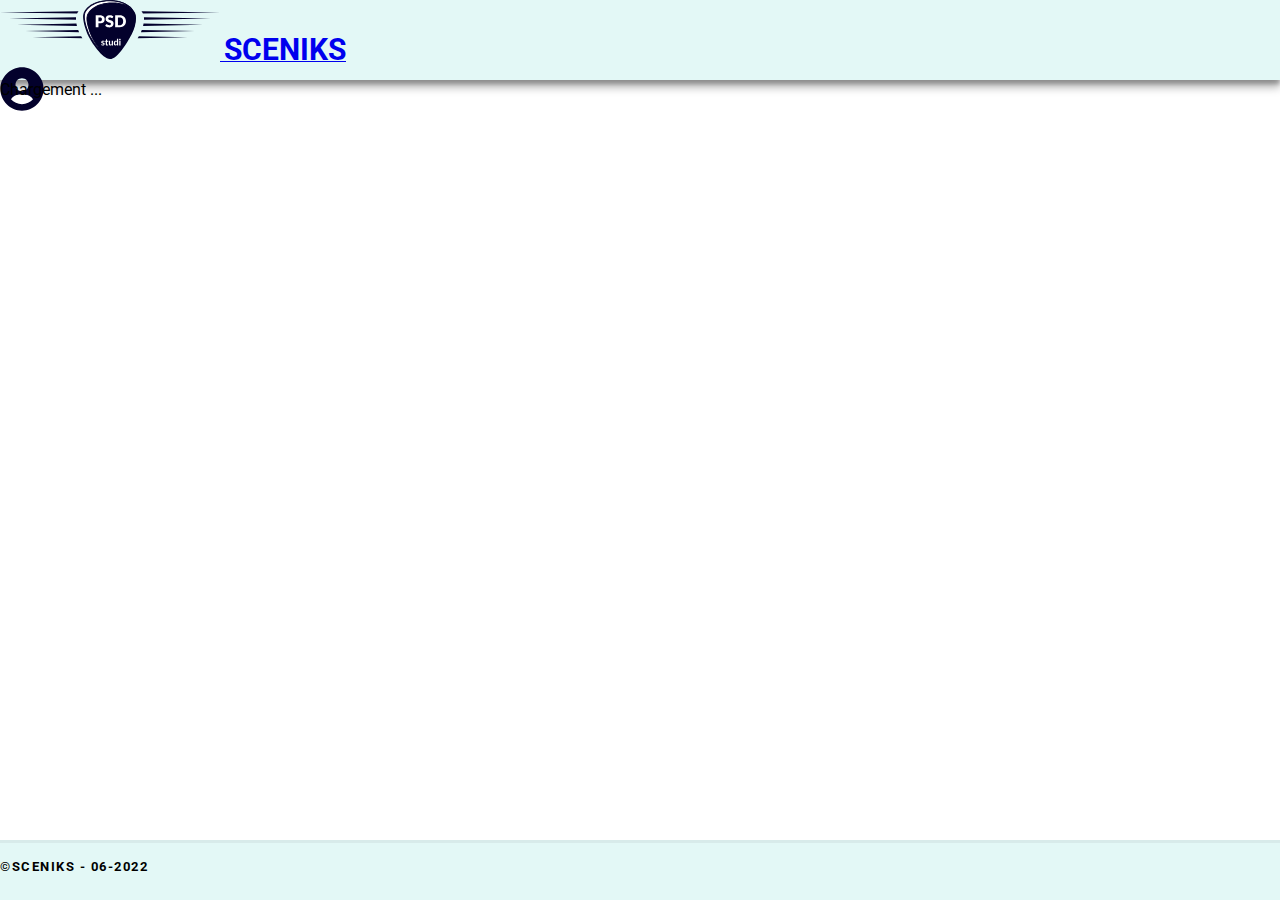
==== index.html @ 94f881f5 "first commit" ====
<!DOCTYPE html>
<html lang="fr">
  <head>
    <meta charset="UTF-8" />
    <meta http-equiv="X-UA-Compatible" content="IE=edge" />
    <meta name="viewport" content="width=device-width, initial-scale=1.0" />
    <link
      href="https://cdn.jsdelivr.net/npm/bootstrap@5.2.0-beta1/dist/css/bootstrap.min.css"
      rel="stylesheet"
      integrity="sha384-0evHe/X+R7YkIZDRvuzKMRqM+OrBnVFBL6DOitfPri4tjfHxaWutUpFmBp4vmVor"
      crossorigin="anonymous"
    />
    <link rel="stylesheet" href="style.css" />
    <title>SCENIKS</title>
  </head>
  <body>
    <header>
      <!-- <nav class="navbar navbar-expand-lg"> -->
      <nav class="navbar ">
        <div class="container-fluid">
          <a class="navbar-brand" href="/index.html?rep=home&fich=home">
            <img src="./assets/icon/logo.svg" height="60" alt="logo" class="ps-3"/>
            <span class="brand-name d-none d-lg-inline-block ">SCENIKS</span>
          </a>
          <div class="" id="navbarSupportedContent">
            <span class="ms-auto pe-3">
              <a href="/index.html?rep=connexion&fich=connexion">
                <img src="./assets/icon/user.svg" height="44" id="user-icon" alt="user icon" />
              </a>
            </span>
        </div>
      </nav>
    </header>

    <main id="pageContent" class="container mt-3">
      <!-- Ce contenu va être remplacé -->
    </main>

    <footer>
      <div class="d-flex justify-content-center align-items-center">
        <p>
          ©SCENIKS - 06-2022
        </p>
      </div>
    </footer>

<!-- Modal load -->
<div class="modal fade" id="LoadingModal" tabindex="-1" aria-hidden="true">
  <div class="modal-dialog modal-sm modal-dialog-centered">
    <div class="modal-content">
      <div class="modal-body text-center">
        Chargement ...
      </div>
    </div>
  </div>
</div>
    <script
      src="https://cdn.jsdelivr.net/npm/bootstrap@5.2.0-beta1/dist/js/bootstrap.bundle.min.js"
      integrity="sha384-pprn3073KE6tl6bjs2QrFaJGz5/SUsLqktiwsUTF55Jfv3qYSDhgCecCxMW52nD2"
      crossorigin="anonymous"
    ></script>
    <script src="routing.js"></script>
  </body>
</html>
---- style.css ----
@import url('https://fonts.googleapis.com/css2?family=Roboto:wght@400;500;700&display=swap');

* {
  margin: 0;
  padding: 0;
  box-sizing: border-box;
  font-family: 'Roboto', sans-serif;
}

.navbar {
  height: 5rem;
  background-color: #e3f8f6;
  box-shadow: 0 4px 4px #00000041, 0 8px 8px #00000041;
}

.brand-name {
  font-size: 1.875rem;
  font-weight: bold;
}

#user-icon {
  cursor: pointer;
}

footer {
  font-size: 0.8rem;
  letter-spacing: 1.5px;
  font-weight: 700;
  position: fixed;
  bottom: 0;
  padding-top: 1rem;
  width: 100vw;
  height: 3.75rem;
  background-color: #e3f8f6;
  border-top: 3px solid #7e7e7e1a;
}
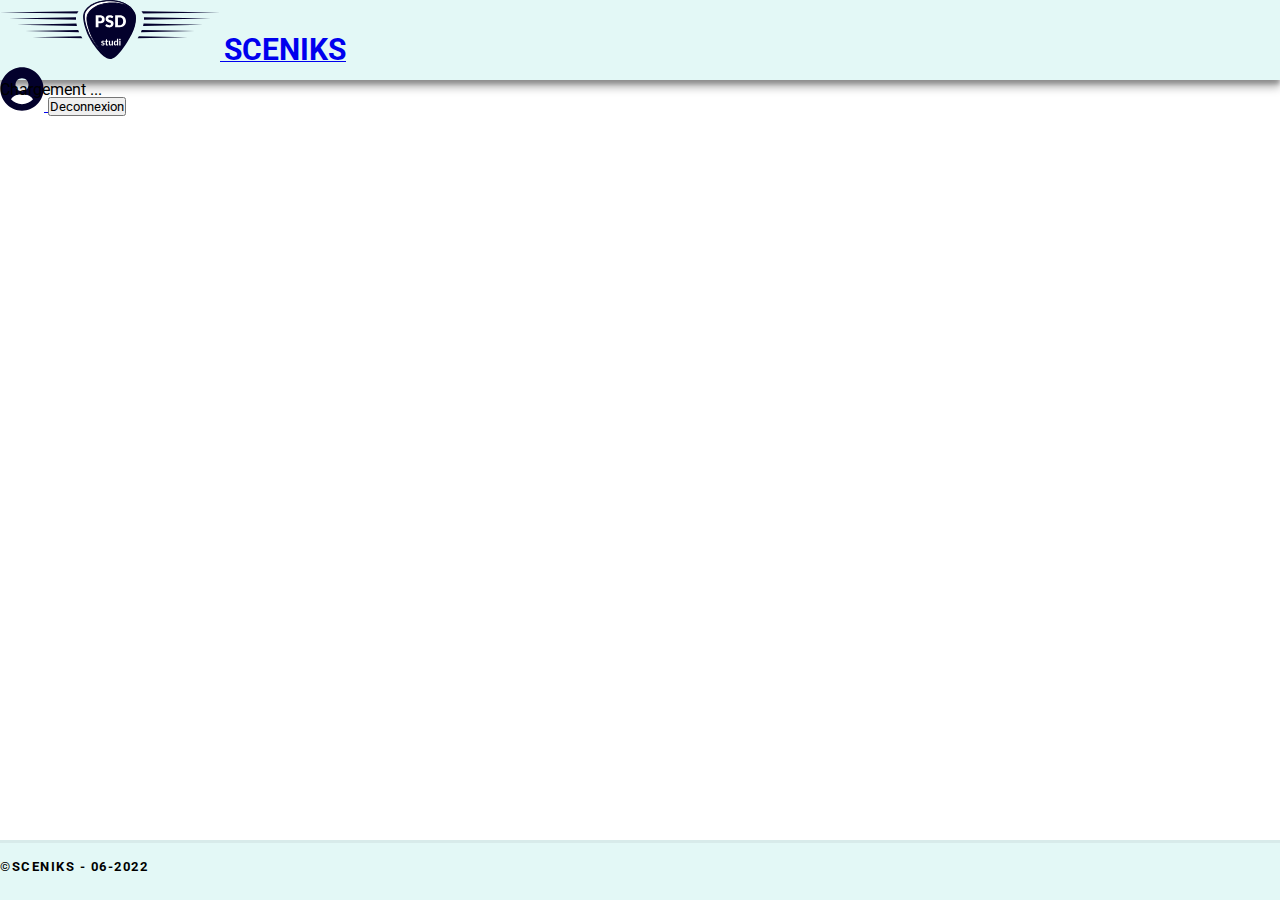
==== commit f2479f0b: "Add sign in and sign out" ====
--- a/index.html
+++ b/index.html
@@ -24,10 +24,15 @@
           </a>
           <div class="" id="navbarSupportedContent">
             <span class="ms-auto pe-3">
-              <a href="/index.html?rep=connexion&fich=connexion">
+              <a class="lienConnexion" href="/index.html?rep=connexion&fich=connexion">
                 <img src="./assets/icon/user.svg" height="44" id="user-icon" alt="user icon" />
               </a>
+              <button class="lienConnected" onclick="Disconnect();">
+                Deconnexion
+              </button>
             </span>
+            
+          </div>
         </div>
       </nav>
     </header>
@@ -60,5 +65,6 @@
       crossorigin="anonymous"
     ></script>
     <script src="routing.js"></script>
+    <script src="SCRIPTS/auth.js"></script>
   </body>
 </html>
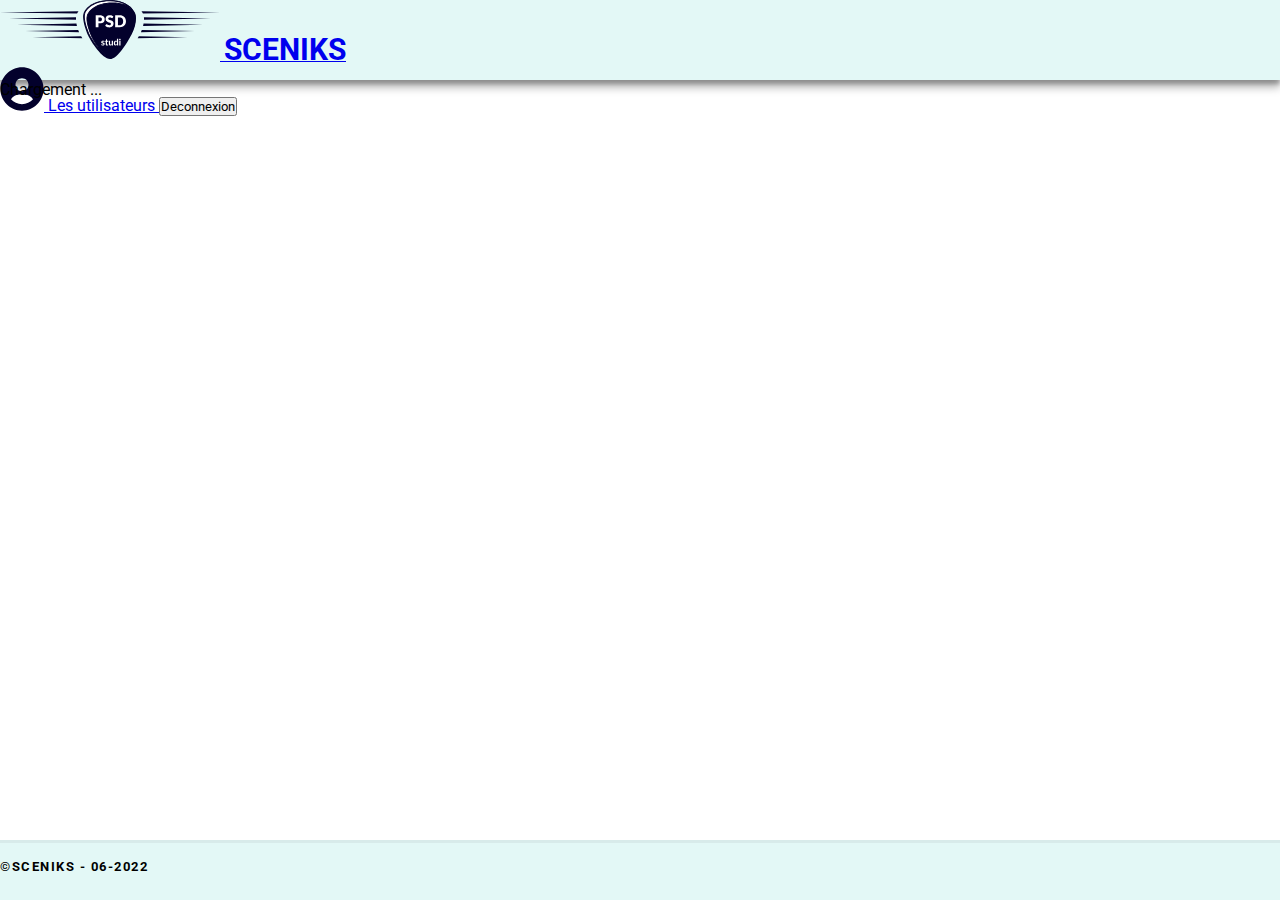
==== commit a6982eb0: "Add page allusers" ====
--- a/index.html
+++ b/index.html
@@ -27,7 +27,10 @@
               <a class="lienConnexion" href="/index.html?rep=connexion&fich=connexion">
                 <img src="./assets/icon/user.svg" height="44" id="user-icon" alt="user icon" />
               </a>
-              <button class="lienConnected" onclick="Disconnect();">
+              <a href="/index.html?rep=users&fich=allUsers">
+                Les utilisateurs
+              </a>
+              <button class="btn btn-danger lienConnected" onclick="Disconnect();">
                 Deconnexion
               </button>
             </span>
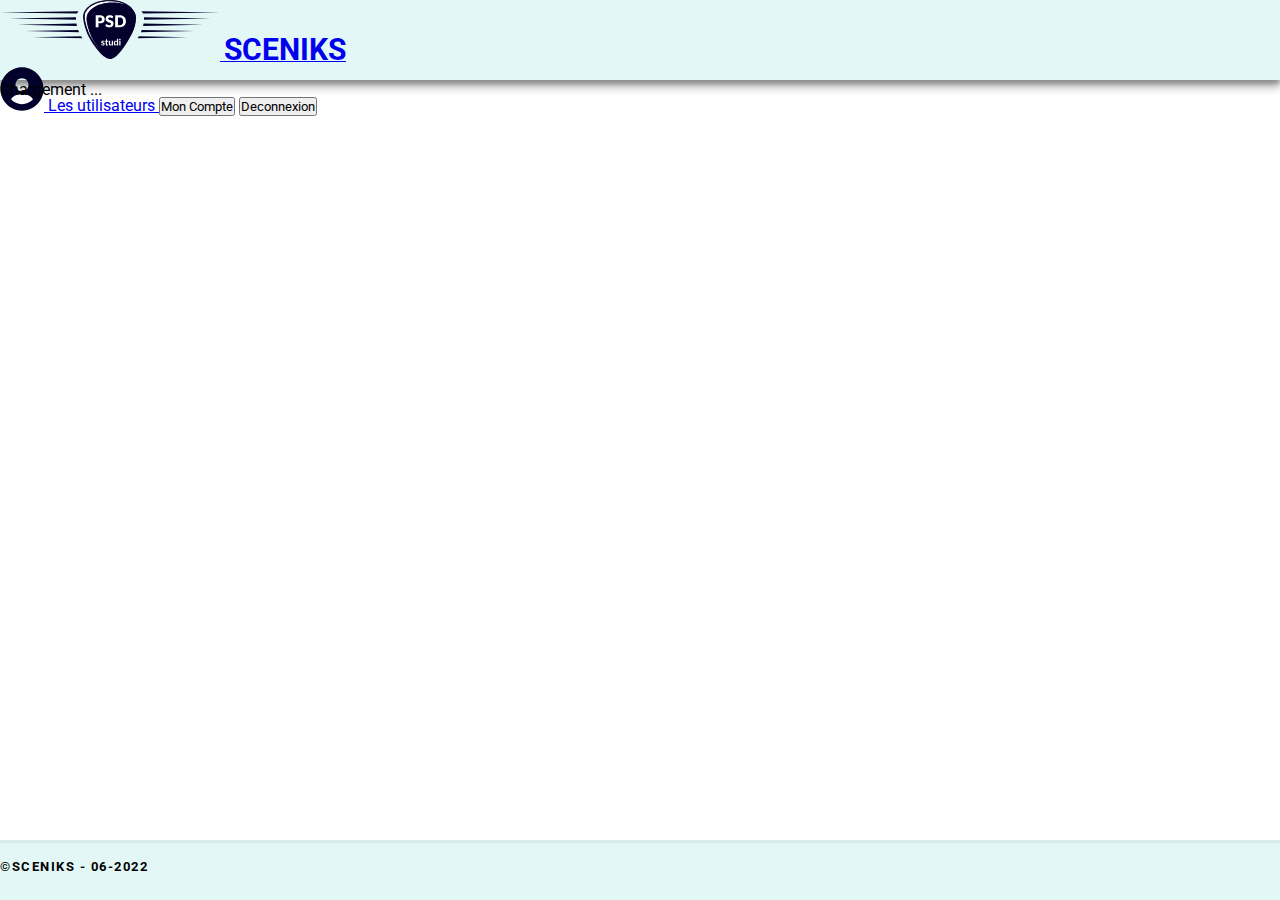
==== commit c8a9c0a6: "Creation utilisateur" ====
--- a/index.html
+++ b/index.html
@@ -18,18 +18,21 @@
       <!-- <nav class="navbar navbar-expand-lg"> -->
       <nav class="navbar ">
         <div class="container-fluid">
-          <a class="navbar-brand" href="/index.html?rep=home&fich=home">
+          <a class="navbar-brand" href="./index.html?rep=home&fich=home">
             <img src="./assets/icon/logo.svg" height="60" alt="logo" class="ps-3"/>
             <span class="brand-name d-none d-lg-inline-block ">SCENIKS</span>
           </a>
           <div class="" id="navbarSupportedContent">
             <span class="ms-auto pe-3">
-              <a class="lienConnexion" href="/index.html?rep=connexion&fich=connexion">
+              <a class="lienConnexion" href="./index.html?rep=connexion&fich=connexion">
                 <img src="./assets/icon/user.svg" height="44" id="user-icon" alt="user icon" />
               </a>
-              <a href="/index.html?rep=users&fich=allUsers">
+              <a href="./index.html?rep=users&fich=allUsers">
                 Les utilisateurs
               </a>
+              <button class="btn btn-info lienConnected" onclick="alert('go to mon compte')">
+                Mon Compte
+              </button>
               <button class="btn btn-danger lienConnected" onclick="Disconnect();">
                 Deconnexion
               </button>
@@ -53,7 +56,7 @@
     </footer>
 
 <!-- Modal load -->
-<div class="modal fade" id="LoadingModal" tabindex="-1" aria-hidden="true">
+<div class="modal" id="LoadingModal" tabindex="-1" aria-hidden="true">
   <div class="modal-dialog modal-sm modal-dialog-centered">
     <div class="modal-content">
       <div class="modal-body text-center">
